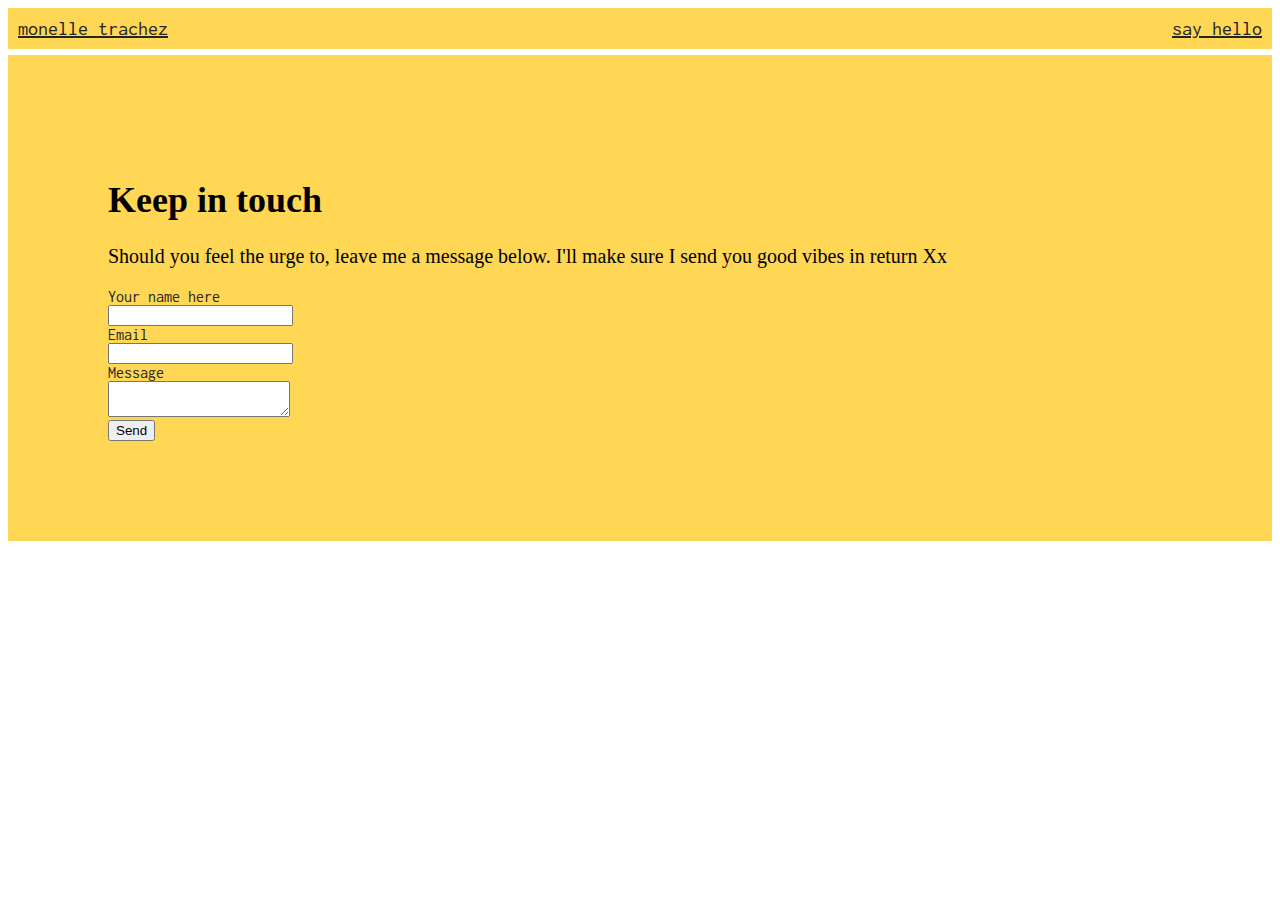
==== say-hello.html @ 7173e359 "Update 23.01.22" ====
<!doctype html>

<html lang="en">
    <head>
        <meta charset="utf-8">
        <meta name="viewport" content="width=device-width, initial-scale=1, shrink-to-fit=no">
        <title>MT | get in touch</title>
        <link rel="stylesheet" href="styles.css">
    </head>

    <body>
        <nav>
            <a href="index.html">monelle trachez</a>
            <a href="say-hello.html">say hello</a>
        </nav>

        <div class="form-container">
        <h1>Keep in touch</h1>
        <p>Should you feel the urge to, leave me a message below.
        I'll make sure I send you good vibes in return Xx </p>
            <form action="https://formspree.io/f/xyyokonn" method="post">
                <div class="form-item">
                    <label for="name">Your name here</label>
                    <input type="text" id="name" name>
                </div>
            <div class="form-item">
                <label for="mail">Email</label>
                <input type="email" id="mail" name="email">
            </div>
            <div class="form-item">
                <label for="message">Message</label>
                <textarea id="message" name="message"></textarea>
            </div>
            <div class="form-item">
                <button type="submit">Send</button>
            </div>
            </form>
        </div>
    </body>
</html>
---- styles.css ----
@import url('https://fonts.googleapis.com/css2?family=Inconsolata:wght@600&display=swap');

body {
    font-family: Georgia, 'Times New Roman', Times, serif
}

nav{
    background-color: #ffd755;
    font-family: 'Inconsolata', monospace;
    padding: 10px;
    display: flex;
    align-items: center;
    align-content: center;
    justify-content: space-between;
}

a{
    color: #252525;
    font-size: 20px;
}

p{
    font-size: 20px;
    font-family: Georgia, 'Times New Roman', Times, serif;
}

form{
    display: table-caption
}
.introduction{
    background-color: #ffd755;
    margin-top: 6px;
    display: flex;
    justify-content: center;  /*aligns img-container and bio-container vertically*/
    flex-wrap: wrap;          /*displays pic and text atop each other on narrow screens*/
}

.image-container{
    width: 50%;              /*occupies half the space of its parent, introduction*/
    display: flex;   
    justify-content: center; /*centres the actual picture in the container*/
}

.profile-pic{
    width: 60%;
    padding: 15%;
}

.bio-container{
    width:50%;              /*occupies half the space of its parent, introduction*/
    padding: 50px;
}

.h1{
    color: #252525;
    font-size: 20px;
}

.form-container{
    background-color: #ffd755;
    margin-top: 6px;
    padding: 35px;
}

.form-item{
    font-family: 'Inconsolata', monospace;
    font-size: medium;
    color: #252525;
    
}

@media (min-width: 600px){
    .top-navigationx{
        height: 100 px;
    }

    .introduction{
        display:flex;
        flex-wrap: nowrap; /*displays pic and text side-by-side as screen gets wider*/
    }

    .form-container{
        padding: 100px;
        font-size: large;
    }
}

@media (min-width: 900px){
    .top-navigation{
        height: 100px;
    }
    .introduction{
        display:flex;
        flex-wrap: nowrap; /*displays pic and text side-by-side as screen gets wider*/
    }
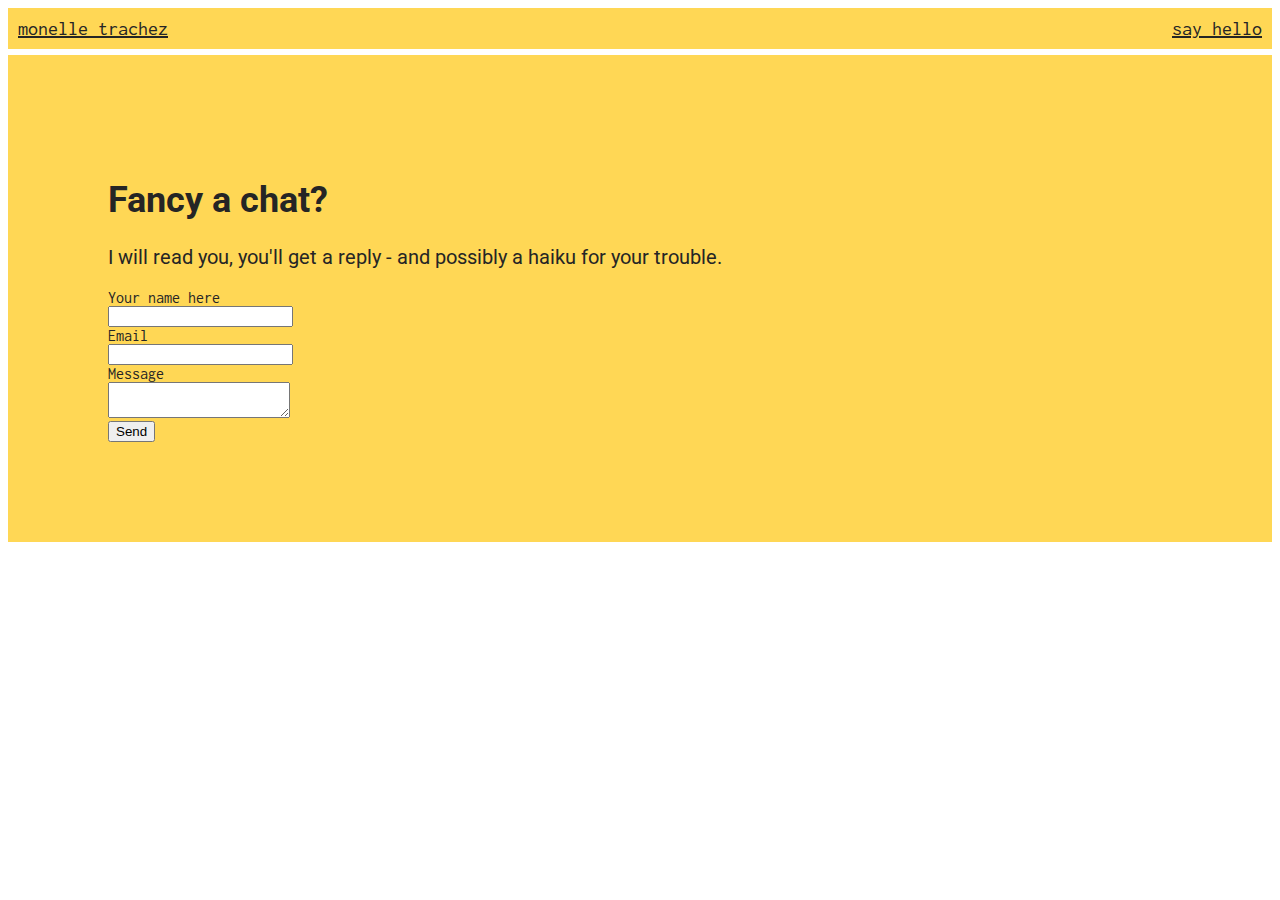
==== commit e9675f27: "Update 25.01.22" ====
--- a/say-hello.html
+++ b/say-hello.html
@@ -4,8 +4,9 @@
     <head>
         <meta charset="utf-8">
         <meta name="viewport" content="width=device-width, initial-scale=1, shrink-to-fit=no">
-        <title>MT | get in touch</title>
+        <title> - get in touch</title>
         <link rel="stylesheet" href="styles.css">
+        <link rel="icon" type="image/png" sizes="50x50" href="images/favicon-mt.png">
     </head>
 
     <body>
@@ -15,9 +16,8 @@
         </nav>
 
         <div class="form-container">
-        <h1>Keep in touch</h1>
-        <p>Should you feel the urge to, leave me a message below.
-        I'll make sure I send you good vibes in return Xx </p>
+        <h1>Fancy a chat?</h1>
+        <p>I will read you, you'll get a reply - and possibly a haiku for your trouble. </p>
             <form action="https://formspree.io/f/xyyokonn" method="post">
                 <div class="form-item">
                     <label for="name">Your name here</label>
--- a/styles.css
+++ b/styles.css
@@ -1,12 +1,14 @@
-@import url('https://fonts.googleapis.com/css2?family=Inconsolata:wght@600&display=swap');
+@import url('https://fonts.googleapis.com/css2?family=Roboto:ital,wght@0,400;0,700;1,400&family=Inconsolata:wght@600&display=swap');
 
-body {
-    font-family: Georgia, 'Times New Roman', Times, serif
-}
+/* body { */
+    /* font-family: 'Roboto', sans-serif; */
+    /* font-family: Georgia, 'Times New Roman', Times, serif; */
+/* } */
 
 nav{
     background-color: #ffd755;
     font-family: 'Inconsolata', monospace;
+    font-size: small;
     padding: 10px;
     display: flex;
     align-items: center;
@@ -19,9 +21,27 @@
     font-size: 20px;
 }
 
+h1{
+    color: #252525;
+    font-family: 'Roboto', sans-serif;
+    /* font-family: Georgia, 'Times New Roman', Times, serif; */
+    font-size: 36px;
+}
+
+h2{
+    color: #252525;
+    font-family: 'Roboto', sans-serif;
+    font-size: 20px;
+}
 p{
+    color: #252525;
+    font-family: 'Roboto', sans-serif;
     font-size: 20px;
-    font-family: Georgia, 'Times New Roman', Times, serif;
+}
+
+.monospace{
+    font-family: 'Inconsolata', monospace;
+    font-size: medium;
 }
 
 form{
@@ -47,13 +67,22 @@
 }
 
 .bio-container{
-    width:50%;              /*occupies half the space of its parent, introduction*/
+    width:50%;             /* occupies half the space of its parent, introduction*/
     padding: 50px;
 }
 
-.h1{
-    color: #252525;
-    font-size: 20px;
+.projects-container{
+    display: flex;
+    flex-wrap: wrap;
+    align-content: center;
+}
+
+.project{
+    background-color: #ffd755;
+    display: flex;
+    flex-wrap: wrap;
+    padding: 10px;
+    margin-top: 6px;
 }
 
 .form-container{
@@ -79,17 +108,29 @@
         flex-wrap: nowrap; /*displays pic and text side-by-side as screen gets wider*/
     }
 
+    .project{
+        width: 33.33%;
+        margin-right: 6px;
+    }
+
+    .projects-container{
+        display:flex;
+        flex-wrap: nowrap;
+        /* margin-left: 6px; */
+    }
     .form-container{
         padding: 100px;
         font-size: large;
     }
 }
 
-@media (min-width: 900px){
+@media (min-width: 900px){ /*pretty useless as is. Might be handy to adjust font sizes.*/
     .top-navigation{
         height: 100px;
     }
+
     .introduction{
         display:flex;
         flex-wrap: nowrap; /*displays pic and text side-by-side as screen gets wider*/
-    }+    }
+}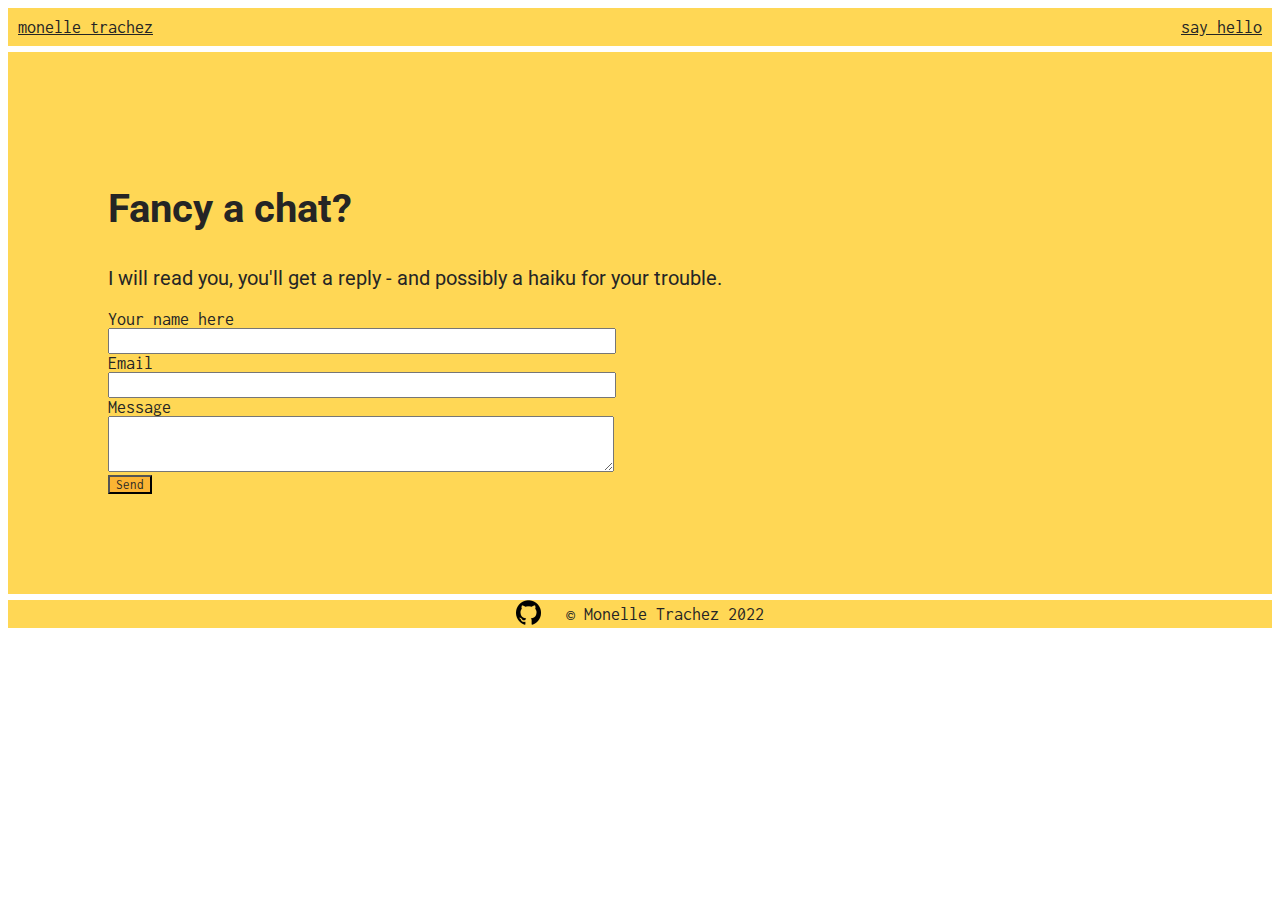
==== commit 15a86e52: "All done YaYaYY!" ====
--- a/say-hello.html
+++ b/say-hello.html
@@ -36,5 +36,15 @@
             </div>
             </form>
         </div>
+
+        <footer>
+            <div class="footer-box">
+                <a href="https://github.com/monelle" target="_blank">
+                    <img src="images/github-trans.png" alt="github black logo" class="logo">
+                </a>
+                <p class="footer-monospace">&copy; Monelle Trachez 2022</p>
+
+            </div>
+        </footer>
     </body>
 </html>
--- a/styles.css
+++ b/styles.css
@@ -1,9 +1,8 @@
 @import url('https://fonts.googleapis.com/css2?family=Roboto:ital,wght@0,400;0,700;1,400&family=Inconsolata:wght@600&display=swap');
 
-/* body { */
-    /* font-family: 'Roboto', sans-serif; */
-    /* font-family: Georgia, 'Times New Roman', Times, serif; */
-/* } */
+body {
+
+}
 
 nav{
     background-color: #ffd755;
@@ -18,69 +17,130 @@
 
 a{
     color: #252525;
+    font-size: 18px;
+}
+
+a:hover{
+    color: magenta;
+}
+
+h1{
+    color: #252525;
+    font-family: 'Roboto', sans-serif;
+    /* font-family: Georgia, 'Times New Roman', Times, serif; */
+    font-size: 40px;
+    line-height: 1.5em;
+}
+
+h2{
+    color: #252525;
+    font-family: 'Roboto', sans-serif;
+    font-size: 26px;
+    /* line-height: 0.5em; */
+}
+
+h2:active{
+    color: magenta;
+}
+
+h3{
+    color: #252525;
+    font-family: 'Roboto', sans-serif;
+    font-size: large;
+}
+
+p{
+    color: #252525;
+    font-family: 'Roboto', sans-serif;
     font-size: 20px;
 }
 
-h1{
-    color: #252525;
-    font-family: 'Roboto', sans-serif;
-    /* font-family: Georgia, 'Times New Roman', Times, serif; */
-    font-size: 36px;
-}
-
-h2{
-    color: #252525;
-    font-family: 'Roboto', sans-serif;
-    font-size: 20px;
-}
-p{
-    color: #252525;
-    font-family: 'Roboto', sans-serif;
-    font-size: 20px;
-}
-
-.monospace{
-    font-family: 'Inconsolata', monospace;
-    font-size: medium;
+
+footer{
+    background-color: #ffd755;
+    margin-top: 6px;
+    font-family: 'Inconsolata', monospace;
+    display:flex;
+    justify-content: center;
 }
 
 form{
     display: table-caption
 }
-.introduction{
-    background-color: #ffd755;
-    margin-top: 6px;
-    display: flex;
-    justify-content: center;  /*aligns img-container and bio-container vertically*/
-    flex-wrap: wrap;          /*displays pic and text atop each other on narrow screens*/
+
+label{
+    font-family: 'Inconsolata', monospace;
+    font-size: large;
+}
+
+input{
+    width:220px;
+    height:20px;
+}
+
+textarea{
+    width:220px;
+    height:50px;
+}
+
+button{
+    font-family: 'Inconsolata', monospace;
+    font-size: small;
+    background-color: #fbb433;
+    color: #252525;
+}
+.monospace{
+    font-family: 'Inconsolata', monospace;
+    font-size: large;
+    line-height: 1.25em;
+    padding:2px;
+}
+p.monospace{
+    height: 190px;
+}
+
+.bio-container{
+    padding: 20px;
+}
+
+.bio{
+    background-color: #ffd755;
+    margin-top: 6px;
+    width: 100%;
+    display: flex;
+    align-content: center;
+    justify-content: center;    /*aligns img-container and bio-container vertically*/
+    flex-wrap: wrap;            /*displays pic and text atop each other on narrow screens*/
+}
+
+.list{
+    font-family: 'Inconsolata', monospace;
+    font-size: 20px;
+    color:#252525;
+    line-height: 1.5em
 }
 
 .image-container{
-    width: 50%;              /*occupies half the space of its parent, introduction*/
+    padding: 50px;
     display: flex;   
-    justify-content: center; /*centres the actual picture in the container*/
+    justify-content: center;    /*centres the actual picture in the container*/
 }
 
 .profile-pic{
-    width: 60%;
-    padding: 15%;
-}
-
-.bio-container{
-    width:50%;             /* occupies half the space of its parent, introduction*/
-    padding: 50px;
+    width: 70%;
+    padding: 20px;
 }
 
 .projects-container{
     display: flex;
     flex-wrap: wrap;
-    align-content: center;
 }
 
 .project{
     background-color: #ffd755;
     display: flex;
     flex-wrap: wrap;
+    align-items: top;
     padding: 10px;
     margin-top: 6px;
 }
@@ -95,42 +155,114 @@
     font-family: 'Inconsolata', monospace;
     font-size: medium;
     color: #252525;
-    
-}
-
-@media (min-width: 600px){
+}
+
+.bottom-container{
+    background-color: #ffd755;
+    text-align: center;
+    margin-top: 6px;
+    padding: 25px;
+}
+.footer-box{
+    display: flex;
+    align-items: center;
+}
+
+.logo{
+    width: 50%;
+}
+
+.footer-monospace{
+    font-family: 'Inconsolata', monospace;
+    font-size: small;
+    color:#252525;
+    margin: 0px;
+}
+
+/*MEDIA QUERIES*/
+@media (min-width: 600px){          /*fixes display for tablets and above*/
     .top-navigationx{
         height: 100 px;
     }
 
-    .introduction{
+    .bio-container{
+        width:50%;                  /* occupies half the space of its parent, introduction*/
+        padding: 50px;
+    }
+
+    .bio{
         display:flex;
-        flex-wrap: nowrap; /*displays pic and text side-by-side as screen gets wider*/
+        flex-wrap: nowrap;          /*displays pic and text side-by-side as screen gets wider*/
+    }
+
+    .image-container{
+        width: 50%;                 /*occupies half the space of its parent, introduction*/
+        display: flex;   
+        justify-content: center;    /*centres the actual picture in the container*/
     }
 
     .project{
         width: 33.33%;
         margin-right: 6px;
     }
+    .project:last-child{            /* fixes extra margin on right-hand side container*/
+        margin-right: 0px;
+    }
 
     .projects-container{
         display:flex;
         flex-wrap: nowrap;
-        /* margin-left: 6px; */
-    }
+    }
+
     .form-container{
         padding: 100px;
         font-size: large;
     }
-}
-
-@media (min-width: 900px){ /*pretty useless as is. Might be handy to adjust font sizes.*/
+
+    input{
+        width:500px;
+        height:20px;
+    }
+    
+    textarea{
+        width:500px;
+        height:50px;
+    }
+
+    .footer-monospace{
+        font-family: 'Inconsolata', monospace;
+        font-size: medium;
+        margin: 0px;
+    }
+}
+
+@media (min-width: 900px){          /* fixes display for desktops. Mostly handy to adjust font sizes.*/
     .top-navigation{
         height: 100px;
     }
 
-    .introduction{
+    .bio-container{
+        width:50%;                  /* occupies half the space of its parent, introduction*/
+        padding: 50px;
+    }
+
+    .bio{
         display:flex;
-        flex-wrap: nowrap; /*displays pic and text side-by-side as screen gets wider*/
+        flex-wrap: nowrap;          /*displays pic and text side-by-side as screen gets wider*/
+    }
+
+    .image-container{
+        width: 50%;                 /*occupies half the space of its parent, introduction*/
+        display: flex;   
+        justify-content: center;    /*centres the actual picture in the container*/
+    }
+    
+    .profile-pic{
+        width: 50%;
+        padding: 15%;
+    }
+    
+    .footer-monospace{
+        font-size: large;
     }
 }